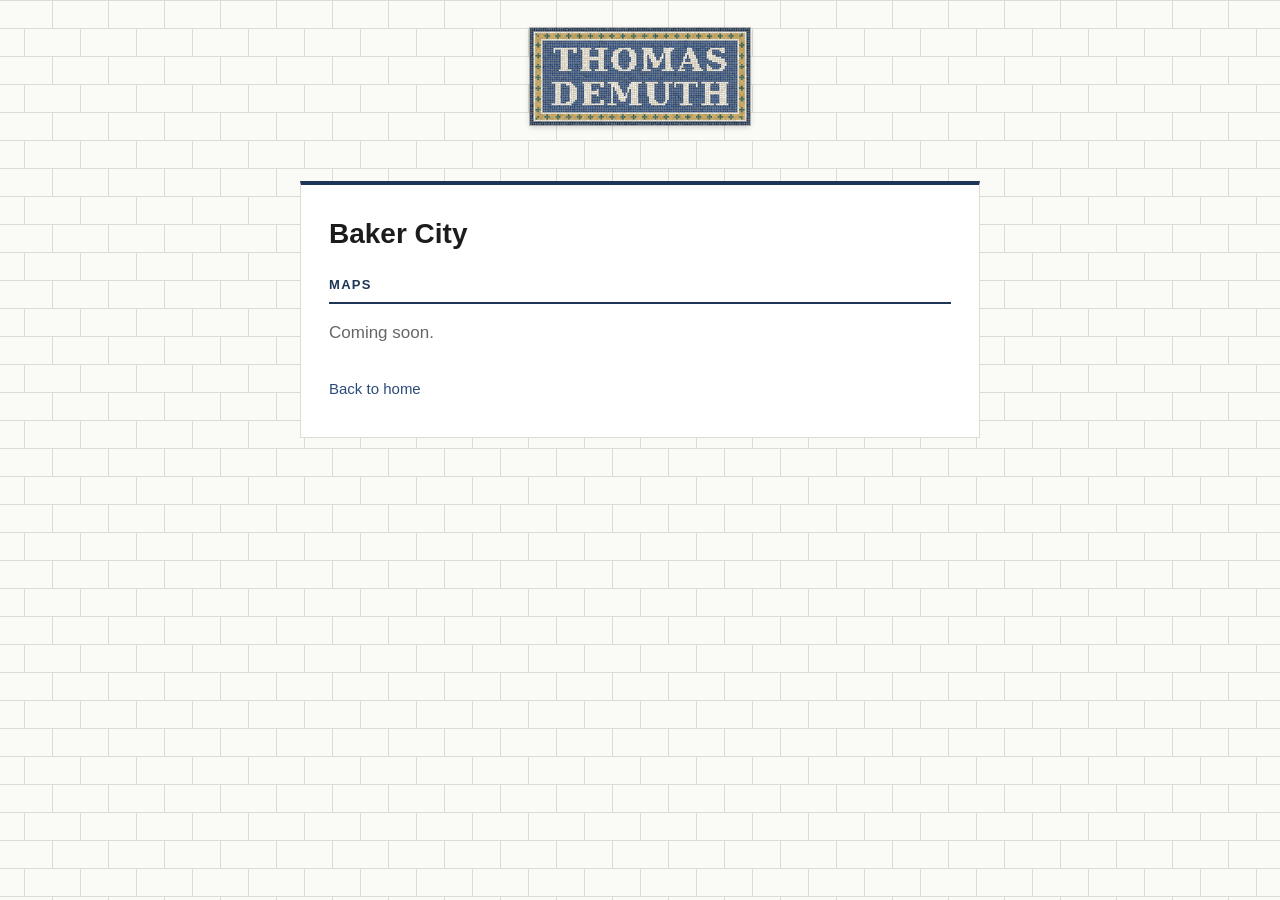
==== baker-city/index.html @ d705166c "Tile background, mosaic name tablet, subway map PDF, Baker City page Co-Authored-By: Claude Fable 5." ====
<!DOCTYPE html>
<html lang="en">
<head>
<meta charset="utf-8">
<meta name="viewport" content="width=device-width, initial-scale=1">
<title>Baker City | Thomas Demuth</title>
<meta name="description" content="Baker City, a project by Thomas Demuth.">
<link rel="stylesheet" href="/style.css">
</head>
<body>

<p class="tablet small">
  <a href="/"><img src="/img/name-stack.svg" alt="Thomas Demuth, home" width="122" height="54"></a>
</p>

<main>
  <h1 class="page-title">Baker City</h1>

  <h2>Maps</h2>
  <ul>
    <!-- To add a map: put the PDF in this folder, then copy this block.
    <li>
      <a class="name" href="/baker-city/file-name.pdf">Map name</a>
      <span class="about">One line about it. PDF.</span>
    </li>
    -->
    <li class="soon">
      <span class="name">Coming soon.</span>
    </li>
  </ul>

  <a class="back" href="/">Back to home</a>
</main>

</body>
</html>
---- style.css ----
:root {
  --ink: #1c1c1c;
  --muted: #666;
  --line: #e4e4dd;
  --tile: #fafaf7;
  --grout: #dcdcd4;
  --band: #2b4a7a;
  --band-dark: #1d3557;
}
* { box-sizing: border-box; }
html { -webkit-text-size-adjust: 100%; }

/* White subway tile across the whole page */
body {
  margin: 0;
  color: var(--ink);
  font: 17px/1.5 "Helvetica Neue", Helvetica, Arial, sans-serif;
  background-color: var(--tile);
  background-image: url("data:image/svg+xml,%3Csvg xmlns='http://www.w3.org/2000/svg' width='56' height='56'%3E%3Cpath d='M0 .5H56M0 28.5H56M.5 0V28M28.5 28V56' stroke='%23dcdcd4'/%3E%3C/svg%3E");
  background-size: 56px 56px;
  background-position: center top;
}

/* Mosaic name tablet */
.tablet {
  margin: 0;
  padding: 56px 16px 0;
  text-align: center;
  line-height: 0;
}
.tablet a { display: inline-block; }
.tablet img {
  display: block;
  margin: 0 auto;
  width: 100%;
  max-width: 380px;
  height: auto;
  box-shadow: 0 0 0 1px rgba(0, 0, 0, 0.25), 0 2px 6px rgba(0, 0, 0, 0.18);
}
@media (min-width: 700px) {
  .tablet img { max-width: 760px; }
}
.tablet.small { padding-top: 28px; }
.tablet.small img { max-width: 220px; }

/* Content sits on a plain white panel so it stays easy to read */
main {
  max-width: 680px;
  margin: 56px auto;
  padding: 32px 28px 36px;
  background: #fff;
  border: 1px solid var(--grout);
  border-top: 4px solid var(--band-dark);
}
@media (max-width: 720px) {
  main { margin: 28px 12px; padding: 24px 18px 28px; }
  .tablet { padding-top: 28px; }
}
.intro {
  margin: 0 0 32px;
  font-size: 19px;
}
.page-title {
  margin: 0 0 6px;
  font-size: 28px;
  line-height: 1.2;
}
h2 {
  margin: 40px 0 0;
  padding-bottom: 8px;
  font-size: 13px;
  font-weight: 700;
  letter-spacing: 0.1em;
  text-transform: uppercase;
  color: var(--band-dark);
  border-bottom: 2px solid var(--band-dark);
}
.intro + h2 { margin-top: 0; }
ul {
  list-style: none;
  margin: 0;
  padding: 0;
}
li {
  padding: 16px 0;
  border-bottom: 1px solid var(--line);
}
li:last-child { border-bottom: 0; padding-bottom: 0; }
.name {
  display: block;
  font-weight: 700;
}
a.name, .back {
  color: var(--band);
  text-decoration: none;
}
a.name:hover, a.name:focus, .back:hover, .back:focus { text-decoration: underline; }

/* Sign-style arrow, drawn as a shape (not a text character) */
a.name::after {
  content: "";
  display: inline-block;
  width: 0.78em;
  height: 0.78em;
  margin-left: 0.4em;
  vertical-align: -0.06em;
  background: currentColor;
  -webkit-mask: url("data:image/svg+xml,%3Csvg xmlns='http://www.w3.org/2000/svg' viewBox='0 0 24 24'%3E%3Cpath d='M1 12H20M11.5 3.5L20 12L11.5 20.5' fill='none' stroke='%23000' stroke-width='3.6'/%3E%3C/svg%3E") center / contain no-repeat;
  mask: url("data:image/svg+xml,%3Csvg xmlns='http://www.w3.org/2000/svg' viewBox='0 0 24 24'%3E%3Cpath d='M1 12H20M11.5 3.5L20 12L11.5 20.5' fill='none' stroke='%23000' stroke-width='3.6'/%3E%3C/svg%3E") center / contain no-repeat;
}
.about {
  display: block;
  color: var(--muted);
  font-size: 16px;
}
.soon .name { color: var(--muted); font-weight: 400; }
.back {
  display: inline-block;
  margin-top: 32px;
  font-size: 15px;
}
.page-title + h2 { margin-top: 24px; }
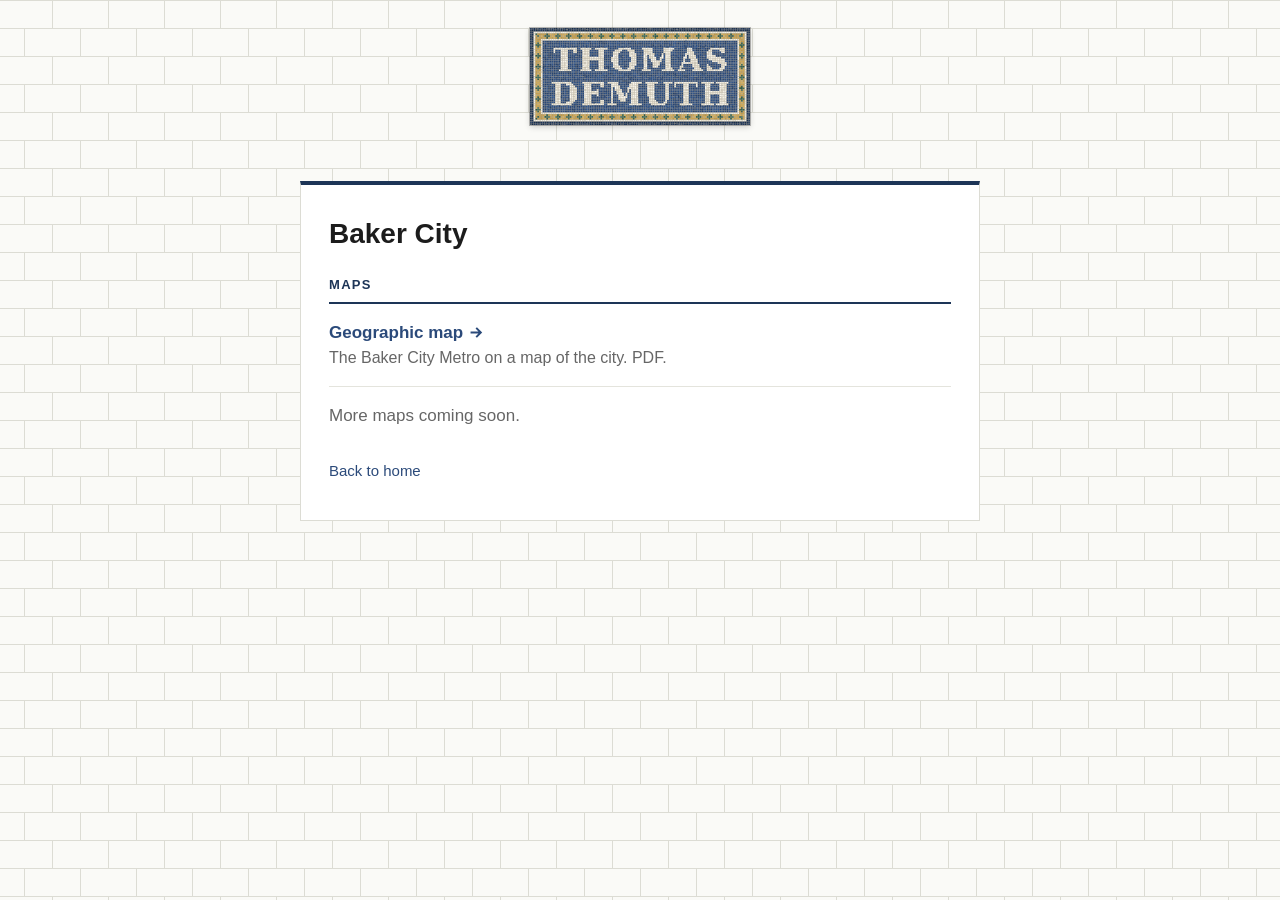
==== commit e13f99a0: "Add LIRR track map, Baker City geographic map, Artfinity Co-Authored-By: Claude Fable 5.2 <noreply@a" ====
--- a/baker-city/index.html
+++ b/baker-city/index.html
@@ -24,8 +24,12 @@
       <span class="about">One line about it. PDF.</span>
     </li>
     -->
+    <li>
+      <a class="name" href="/baker-city/geographic-map.pdf">Geographic map</a>
+      <span class="about">The Baker City Metro on a map of the city. PDF.</span>
+    </li>
     <li class="soon">
-      <span class="name">Coming soon.</span>
+      <span class="name">More maps coming soon.</span>
     </li>
   </ul>
 
